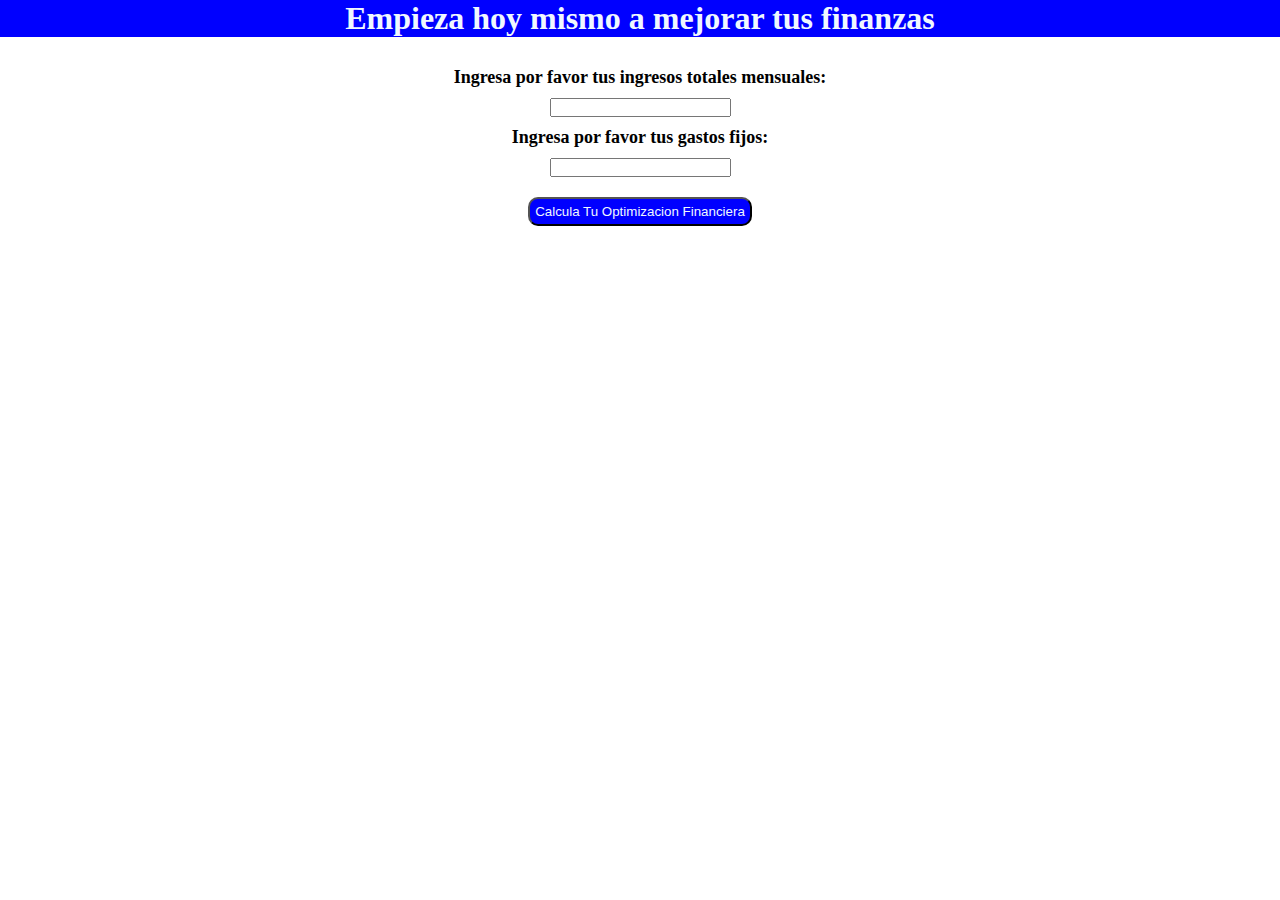
==== index.html @ 969d8c15 "Genere archivo para calcular finanzas con HTML, JS Y CSS :D" ====
<!DOCTYPE html>
<html lang="en">
<head>
    <meta charset="UTF-8">
    <meta http-equiv="X-UA-Compatible" content="IE=edge">
    <meta name="viewport" content="width=device-width, initial-scale=1.0">
    <title>Finanzas</title>
    <link rel="stylesheet" href="./style.css">
</head>
<body>
    <header>
        <h1>Empieza hoy mismo a mejorar tus finanzas</h1>
    </header>
    <main>
        <section>
            <form action="" id="form">
                <label for="inputIngresos">Ingresa por favor tus ingresos totales mensuales:</label>
                <input type="number" id="inputIngresos">
                <label for="inputEgresos">Ingresa por favor tus gastos fijos:</label>
                <input type="number" id="inputEgresos">
                <button type="button" onclick="calcularEndeudamiento()" >Calcula Tu Optimizacion Financiera
                </button>
            </form>
        </section>
        <p id="endeudamiento"></p>
        <p id="ahorro"></p>
        <p id="desarrolloProfesional"></p>
        <p id="inversion"></p>
        <p id="ocio"></p>
        <p id="recomendacion"></p>
        <script src="./finanzas.js"></script>
    </main>
</body>
</html>
---- style.css ----
*{
    box-sizing: border-box;
    padding: 0;
    margin: 0;
    text-align: center;
}
h1 {
    background-color: blue;
    color: aliceblue;
}


#form {
    margin: 20px;
    display: grid;
    place-items: center;
}

#form label {
    margin: 10px 0 10px 0;
    font-weight: bold;
    font-size: large;
}

button {
    margin: 20px;
    background-color: blue;
    border-radius: 10px;
    color: aliceblue;
    padding: 5px;
    cursor: pointer;
}

p {
    margin: 10px;
}

#recomendacion {
    margin: 40px 10px;
    font-size:medium;
    font-family: 'Courier New', Courier, monospace;
    border-radius: 10px;
    color: whitesmoke;
    background-color: red;
    font-weight: bold;
}
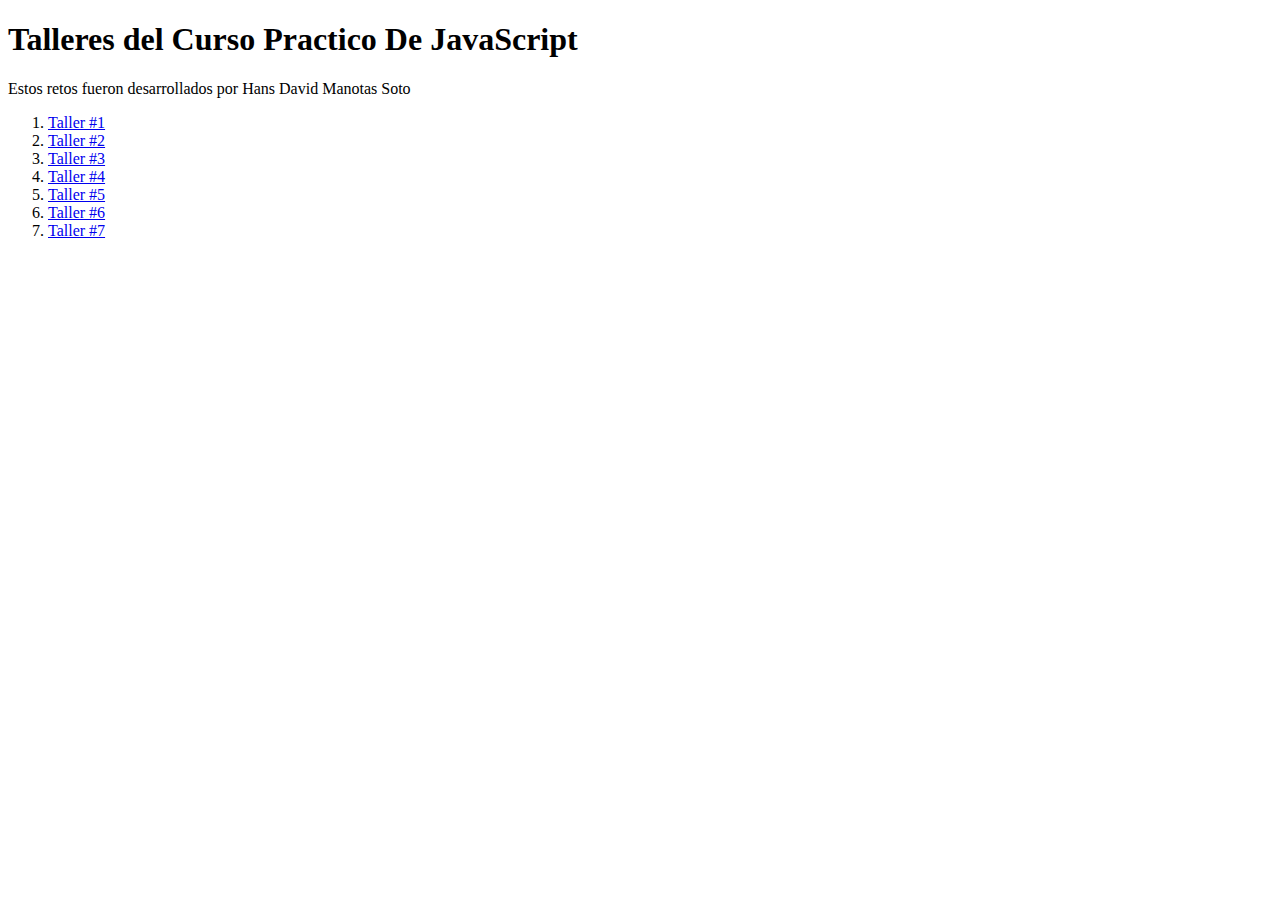
==== commit d41ec3e4: "Genere archivo para calcular finanzas con HTML, JS Y CSS :D" ====
--- a/index.html
+++ b/index.html
@@ -4,31 +4,25 @@
     <meta charset="UTF-8">
     <meta http-equiv="X-UA-Compatible" content="IE=edge">
     <meta name="viewport" content="width=device-width, initial-scale=1.0">
-    <title>Finanzas</title>
-    <link rel="stylesheet" href="./style.css">
+    <title>Document</title>
 </head>
 <body>
     <header>
-        <h1>Empieza hoy mismo a mejorar tus finanzas</h1>
+        <h1>Talleres del Curso Practico De JavaScript </h1>
+        <p>Estos retos fueron desarrollados por Hans David Manotas Soto</p>
     </header>
-    <main>
-        <section>
-            <form action="" id="form">
-                <label for="inputIngresos">Ingresa por favor tus ingresos totales mensuales:</label>
-                <input type="number" id="inputIngresos">
-                <label for="inputEgresos">Ingresa por favor tus gastos fijos:</label>
-                <input type="number" id="inputEgresos">
-                <button type="button" onclick="calcularEndeudamiento()" >Calcula Tu Optimizacion Financiera
-                </button>
-            </form>
-        </section>
-        <p id="endeudamiento"></p>
-        <p id="ahorro"></p>
-        <p id="desarrolloProfesional"></p>
-        <p id="inversion"></p>
-        <p id="ocio"></p>
-        <p id="recomendacion"></p>
-        <script src="./finanzas.js"></script>
-    </main>
+    <section>
+        <nav>
+            <ol>
+                <li><a href="./figuras.html">Taller #1</a></li>
+                <li><a href="./descuentos.html">Taller #2</a></li>
+                <li><a href="./promedio.html">Taller #3</a></li>
+                <li><a href="./mediana.html">Taller #4</a></li>
+                <li><a href="./moda.html">Taller #5</a></li>
+                <li><a href="./salarios.html">Taller #6</a></li>
+                <li><a href="./finanzas.html">Taller #7</a></li>
+            </ol>
+        </nav>
+    </section>
 </body>
 </html>